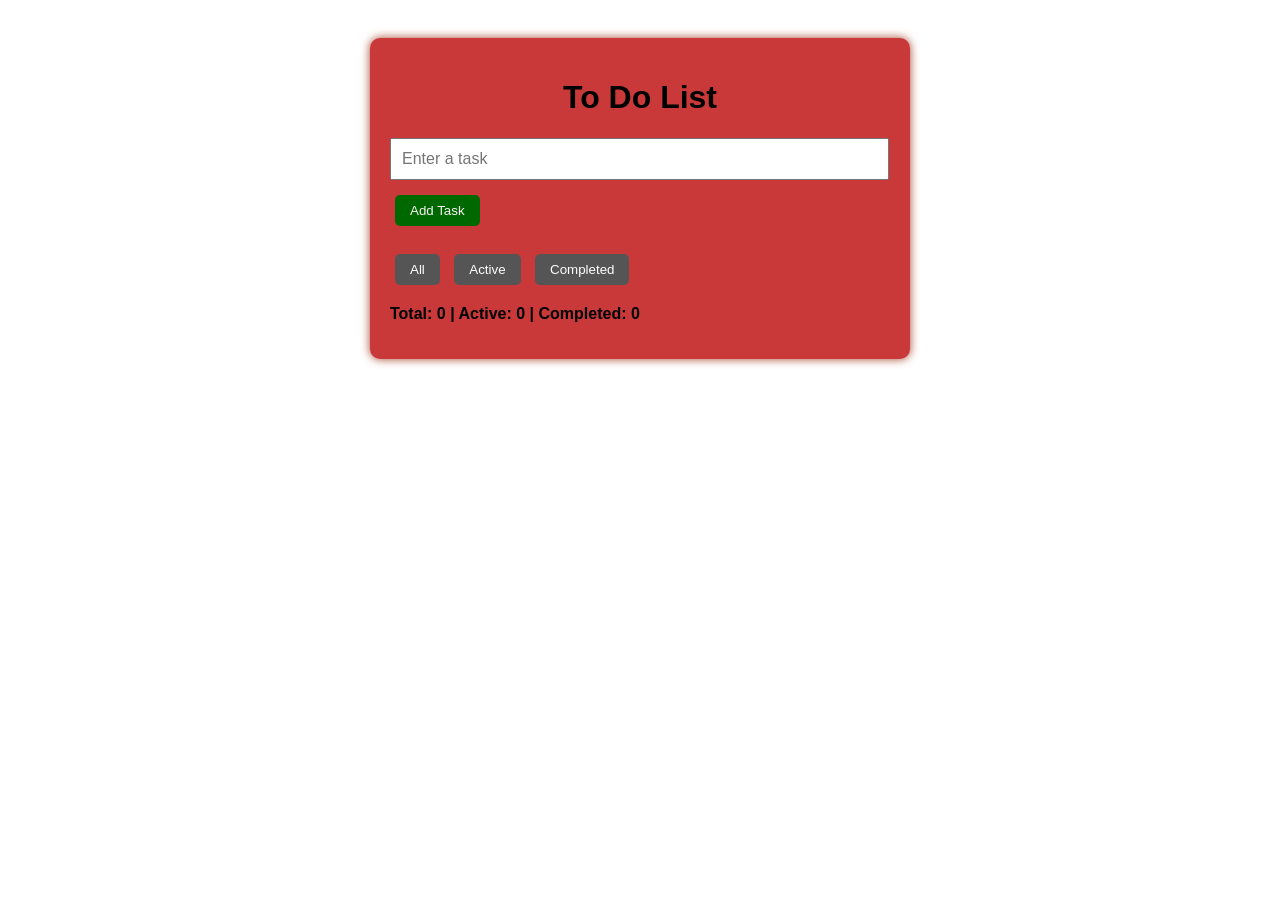
==== index2.htm @ f6d8657e "Create a Dynamic To-Do List with Filtering using DOM Manipulation in JavaScript" ====
<!DOCTYPE html>
<html lang="en">
<head>
    <meta charset="UTF-8">
    <meta name="viewport" content="width=device-width, initial-scale=1.0">
    <title>To Do List</title>

    <style>
        body {
            font-family: Arial, sans-serif;
            background-color: #ffffff;
            padding: 30px;
        }

        .container {
            width: 500px;
            margin: auto;
            background: rgb(201, 57, 57);
            padding: 20px;
            border-radius: 10px;
            box-shadow: 0px 0px 10px rgb(163, 66, 41);
        }

        h1 {
            text-align: center;
        }

        input {
            width: 95%;
            padding: 10px;
            margin-bottom: 10px;
            font-size: 16px;
        }

        button {
            padding: 8px 15px;
            margin: 5px;
            border: none;
            border-radius: 5px;
            cursor: pointer;
        }

        #addBtn {
            background-color: rgb(0, 104, 0);
            color: rgb(248, 244, 244);
        }

        .filter-btn {
            background-color: #555;
            color: white;
        }

        .task-item {
            display: flex;
            justify-content: space-between;
            align-items: center;
            background: #eeeeee;
            padding: 10px;
            margin-top: 10px;
            border-radius: 5px;
        }

        .completed span {
            text-decoration: line-through;
            color: gray;
        }

        .toggle-btn {
            background-color: orange;
            color: white;
        }

        .delete-btn {
            background-color: crimson;
            color: white;
        }

        .buttons {
            display: flex;
            gap: 5px;
        }

        #counter {
            margin-top: 15px;
            font-weight: bold;
        }

    </style>

</head>
<body>

<div class="container">

    <h1>To Do List</h1>

    <input type="text" id="taskInput" placeholder="Enter a task">

    <button id="addBtn">Add Task</button>

    <br><br>

    <button id="filterAll" class="filter-btn">All</button>
    <button id="filterActive" class="filter-btn">Active</button>
    <button id="filterCompleted" class="filter-btn">Completed</button>

    <p id="counter">
        Total: 0 | Active: 0 | Completed: 0
    </p>

    <div id="taskContainer"></div>

</div>

<script>

    // Select HTML elements
    const taskInput = document.getElementById("taskInput");
    const addBtn = document.getElementById("addBtn");
    const taskContainer = document.getElementById("taskContainer");

    const filterAll = document.getElementById("filterAll");
    const filterActive = document.getElementById("filterActive");
    const filterCompleted = document.getElementById("filterCompleted");

    const counter = document.getElementById("counter");

    
    addBtn.addEventListener("click", addTask);

    // add task
    function addTask() {

        const taskText = taskInput.value.trim();

        // Validate input
        if (taskText === "") {
            alert("Please enter a task.");
            return;
        }

        // Create task item
        const taskItem = document.createElement("div");
        taskItem.className = "task-item";

        taskItem.innerHTML = `
            <span>${taskText}</span>

            <div class="buttons">
                <button class="toggle-btn">✓</button>
                <button class="delete-btn">✗</button>
            </div>
        `;

        // Add task to container
        taskContainer.appendChild(taskItem);

        // Clear input
        taskInput.value = "";

        updateCounter();
    }

    // Event Delegation
    taskContainer.addEventListener("click", function(event){

        const taskItem = event.target.closest(".task-item");

        if(event.target.classList.contains("toggle-btn")){
            toggleTaskStatus(taskItem);
        }

        if(event.target.classList.contains("delete-btn")){
            deleteTask(taskItem);
        }

    });

    // Toggle completed class
    function toggleTaskStatus(taskElement){
        taskElement.classList.toggle("completed");
        updateCounter();
    }

    // Delete task
    function deleteTask(taskElement){
        taskElement.remove();
        updateCounter();
    }

    // Filter tasks
    function filterTasks(filterType){

        const tasks = document.querySelectorAll(".task-item");

        tasks.forEach(function(task){

            if(filterType === "all"){
                task.style.display = "flex";
            }

            else if(filterType === "active"){

                if(task.classList.contains("completed")){
                    task.style.display = "none";
                }else{
                    task.style.display = "flex";
                }

            }

            else if(filterType === "completed"){

                if(task.classList.contains("completed")){
                    task.style.display = "flex";
                }else{
                    task.style.display = "none";
                }

            }

        });

    }

    // Filter button events
    filterAll.addEventListener("click", function(){
        filterTasks("all");
    });

    filterActive.addEventListener("click", function(){
        filterTasks("active");
    });

    filterCompleted.addEventListener("click", function(){
        filterTasks("completed");
    });

    // Update task counter
    function updateCounter(){

        const tasks = document.querySelectorAll(".task-item");

        const completed =
            document.querySelectorAll(".task-item.completed").length;

        const active = tasks.length - completed;

        counter.textContent =
            "Total: " + tasks.length +
            " | Active: " + active +
            " | Completed: " + completed;

    }

</script>

</body>
</html>
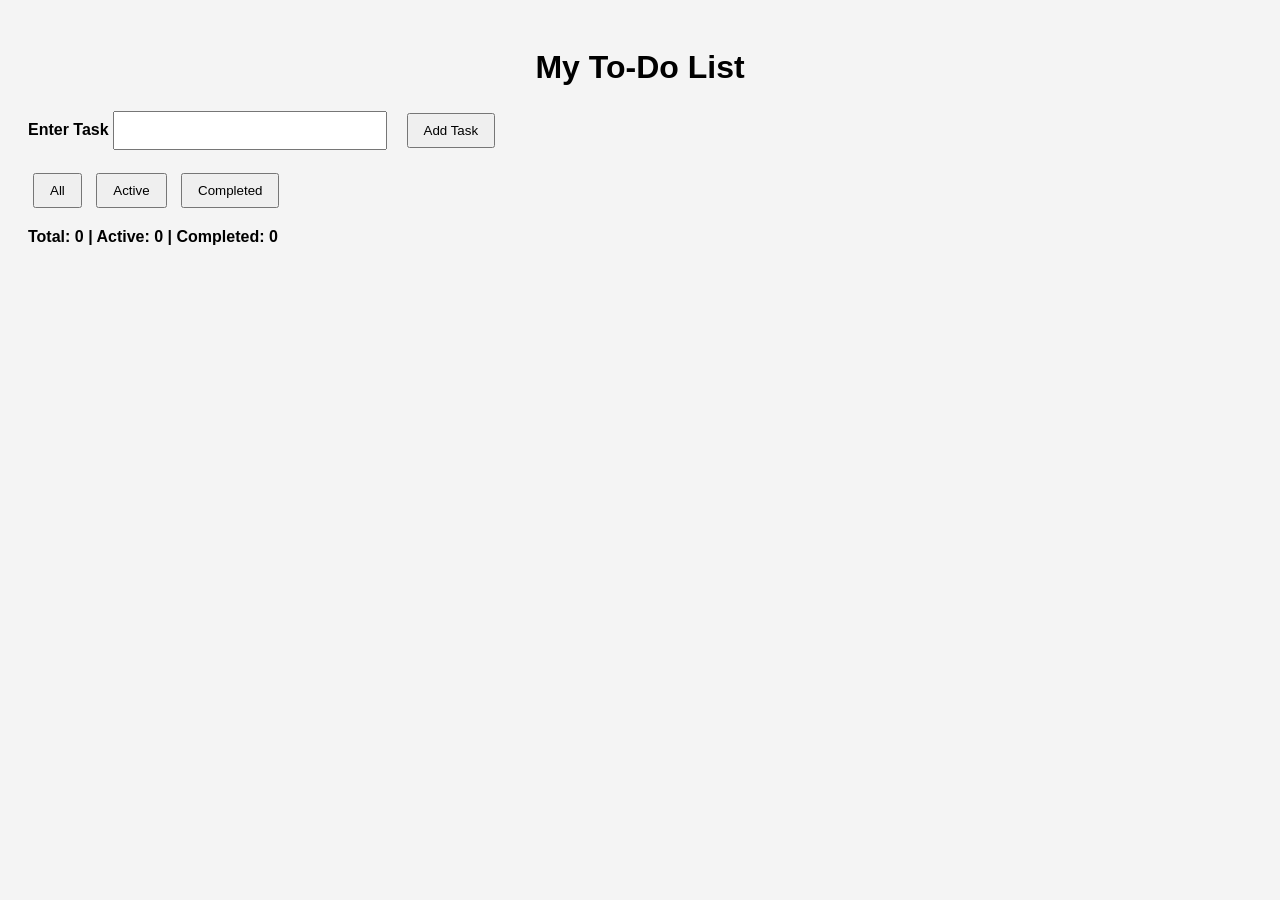
==== commit 31aa3084: "DOM MAnipolation" ====
--- a/index2.htm
+++ b/index2.htm
@@ -3,106 +3,23 @@
 <head>
     <meta charset="UTF-8">
     <meta name="viewport" content="width=device-width, initial-scale=1.0">
-    <title>To Do List</title>
-
-    <style>
-        body {
-            font-family: Arial, sans-serif;
-            background-color: #ffffff;
-            padding: 30px;
-        }
-
-        .container {
-            width: 500px;
-            margin: auto;
-            background: rgb(201, 57, 57);
-            padding: 20px;
-            border-radius: 10px;
-            box-shadow: 0px 0px 10px rgb(163, 66, 41);
-        }
-
-        h1 {
-            text-align: center;
-        }
-
-        input {
-            width: 95%;
-            padding: 10px;
-            margin-bottom: 10px;
-            font-size: 16px;
-        }
-
-        button {
-            padding: 8px 15px;
-            margin: 5px;
-            border: none;
-            border-radius: 5px;
-            cursor: pointer;
-        }
-
-        #addBtn {
-            background-color: rgb(0, 104, 0);
-            color: rgb(248, 244, 244);
-        }
-
-        .filter-btn {
-            background-color: #555;
-            color: white;
-        }
-
-        .task-item {
-            display: flex;
-            justify-content: space-between;
-            align-items: center;
-            background: #eeeeee;
-            padding: 10px;
-            margin-top: 10px;
-            border-radius: 5px;
-        }
-
-        .completed span {
-            text-decoration: line-through;
-            color: gray;
-        }
-
-        .toggle-btn {
-            background-color: orange;
-            color: white;
-        }
-
-        .delete-btn {
-            background-color: crimson;
-            color: white;
-        }
-
-        .buttons {
-            display: flex;
-            gap: 5px;
-        }
-
-        #counter {
-            margin-top: 15px;
-            font-weight: bold;
-        }
-
-    </style>
-
+    <title>My To-Do List</title>
+    <link rel="stylesheet" href="style2.css">
 </head>
 <body>
 
-<div class="container">
+    <h1>My To-Do List</h1>
 
-    <h1>To Do List</h1>
-
-    <input type="text" id="taskInput" placeholder="Enter a task">
+    <label for="taskInput">Enter Task</label>
+    <input type="text" id="taskInput">
 
     <button id="addBtn">Add Task</button>
 
-    <br><br>
-
-    <button id="filterAll" class="filter-btn">All</button>
-    <button id="filterActive" class="filter-btn">Active</button>
-    <button id="filterCompleted" class="filter-btn">Completed</button>
+    <div class="filters">
+        <button id="filterAll">All</button>
+        <button id="filterActive">Active</button>
+        <button id="filterCompleted">Completed</button>
+    </div>
 
     <p id="counter">
         Total: 0 | Active: 0 | Completed: 0
@@ -110,150 +27,7 @@
 
     <div id="taskContainer"></div>
 
-</div>
-
-<script>
-
-    // Select HTML elements
-    const taskInput = document.getElementById("taskInput");
-    const addBtn = document.getElementById("addBtn");
-    const taskContainer = document.getElementById("taskContainer");
-
-    const filterAll = document.getElementById("filterAll");
-    const filterActive = document.getElementById("filterActive");
-    const filterCompleted = document.getElementById("filterCompleted");
-
-    const counter = document.getElementById("counter");
-
-    
-    addBtn.addEventListener("click", addTask);
-
-    // add task
-    function addTask() {
-
-        const taskText = taskInput.value.trim();
-
-        // Validate input
-        if (taskText === "") {
-            alert("Please enter a task.");
-            return;
-        }
-
-        // Create task item
-        const taskItem = document.createElement("div");
-        taskItem.className = "task-item";
-
-        taskItem.innerHTML = `
-            <span>${taskText}</span>
-
-            <div class="buttons">
-                <button class="toggle-btn">✓</button>
-                <button class="delete-btn">✗</button>
-            </div>
-        `;
-
-        // Add task to container
-        taskContainer.appendChild(taskItem);
-
-        // Clear input
-        taskInput.value = "";
-
-        updateCounter();
-    }
-
-    // Event Delegation
-    taskContainer.addEventListener("click", function(event){
-
-        const taskItem = event.target.closest(".task-item");
-
-        if(event.target.classList.contains("toggle-btn")){
-            toggleTaskStatus(taskItem);
-        }
-
-        if(event.target.classList.contains("delete-btn")){
-            deleteTask(taskItem);
-        }
-
-    });
-
-    // Toggle completed class
-    function toggleTaskStatus(taskElement){
-        taskElement.classList.toggle("completed");
-        updateCounter();
-    }
-
-    // Delete task
-    function deleteTask(taskElement){
-        taskElement.remove();
-        updateCounter();
-    }
-
-    // Filter tasks
-    function filterTasks(filterType){
-
-        const tasks = document.querySelectorAll(".task-item");
-
-        tasks.forEach(function(task){
-
-            if(filterType === "all"){
-                task.style.display = "flex";
-            }
-
-            else if(filterType === "active"){
-
-                if(task.classList.contains("completed")){
-                    task.style.display = "none";
-                }else{
-                    task.style.display = "flex";
-                }
-
-            }
-
-            else if(filterType === "completed"){
-
-                if(task.classList.contains("completed")){
-                    task.style.display = "flex";
-                }else{
-                    task.style.display = "none";
-                }
-
-            }
-
-        });
-
-    }
-
-    // Filter button events
-    filterAll.addEventListener("click", function(){
-        filterTasks("all");
-    });
-
-    filterActive.addEventListener("click", function(){
-        filterTasks("active");
-    });
-
-    filterCompleted.addEventListener("click", function(){
-        filterTasks("completed");
-    });
-
-    // Update task counter
-    function updateCounter(){
-
-        const tasks = document.querySelectorAll(".task-item");
-
-        const completed =
-            document.querySelectorAll(".task-item.completed").length;
-
-        const active = tasks.length - completed;
-
-        counter.textContent =
-            "Total: " + tasks.length +
-            " | Active: " + active +
-            " | Completed: " + completed;
-
-    }
-
-</script>
+    <script src="script.js"></script>
 
 </body>
 </html>
--- a/style2.css
+++ b/style2.css
@@ -0,0 +1,69 @@
+body {
+    font-family: Arial, sans-serif;
+    background: #f4f4f4;
+    padding: 20px;
+}
+
+h1 {
+    text-align: center;
+}
+
+label {
+    font-weight: bold;
+}
+
+input {
+    padding: 10px;
+    width: 250px;
+    margin-right: 10px;
+}
+
+button {
+    padding: 8px 15px;
+    margin: 5px;
+    cursor: pointer;
+}
+
+.filters {
+    margin-top: 15px;
+}
+
+#taskContainer {
+    margin-top: 20px;
+}
+
+.task-item {
+    display: flex;
+    justify-content: space-between;
+    align-items: center;
+    background: white;
+    border: 1px solid #ccc;
+    padding: 10px;
+    margin-bottom: 10px;
+    border-radius: 5px;
+}
+
+.completed span {
+    text-decoration: line-through;
+    color: gray;
+}
+
+.toggle-btn {
+    background: green;
+    color: white;
+    border: none;
+    padding: 6px 12px;
+    margin-right: 5px;
+}
+
+.delete-btn {
+    background: red;
+    color: white;
+    border: none;
+    padding: 6px 12px;
+}
+
+#counter {
+    margin-top: 15px;
+    font-weight: bold;
+}
